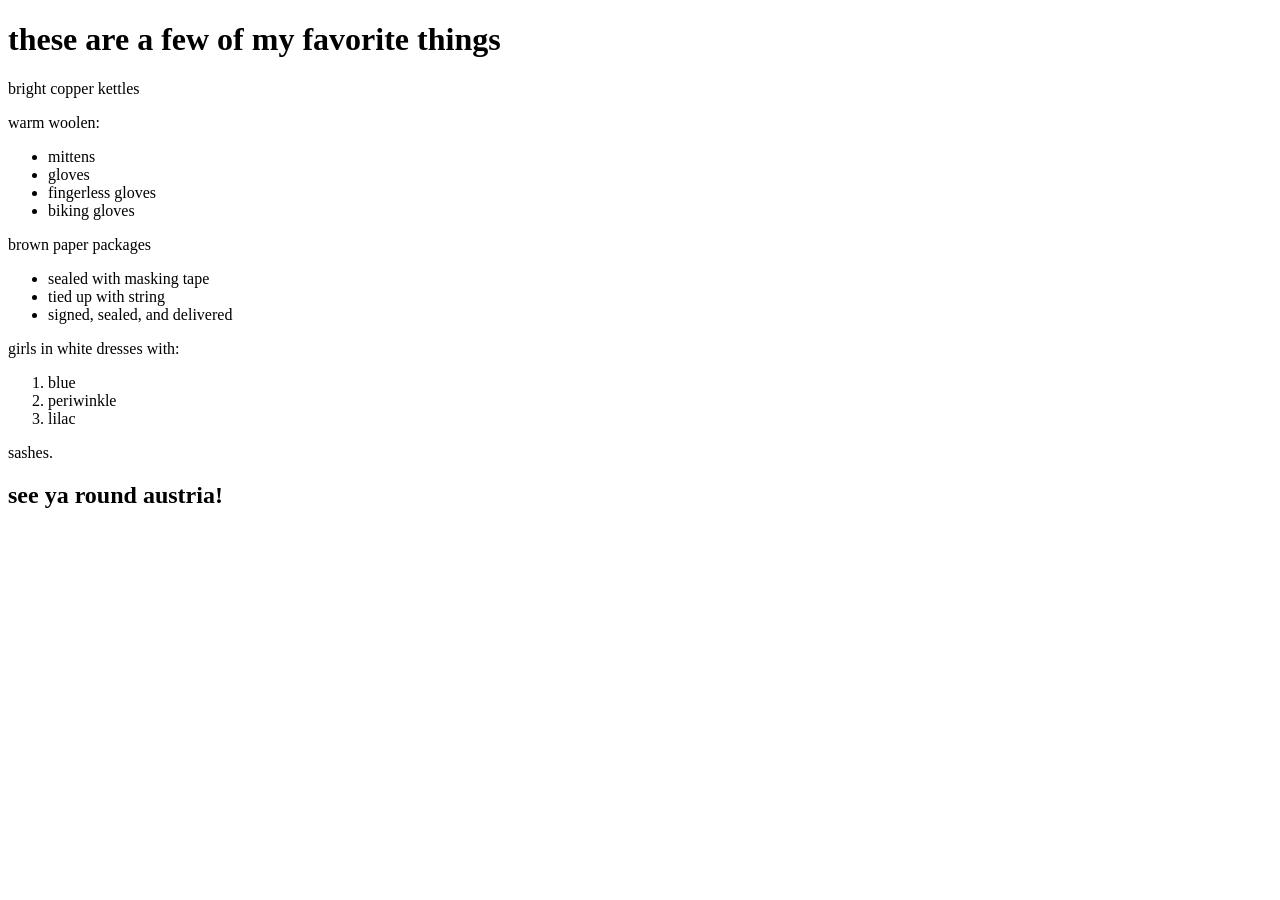
==== favorite-things.html @ 4cc280c6 "you can't do whatever you want" ====
<!DOCTYPE html>
<html>
  <head>
    <title>Ali's favorite things</title>
  </head>
  <body>
    <h1>these are a few of my favorite things</h1>
    <p>bright copper kettles</p>
    <p>warm woolen:</p>
    <ul>
      <li>mittens</li>
      <li>gloves</li>
      <li>fingerless gloves</li>
      <li>biking gloves</li>
    </ul>
    <p>brown paper packages</p>
    <ul>
      <li>sealed with masking tape</li>
      <li>tied up with string</li>
      <li>signed, sealed, and delivered</li>
    </ul>
    <p>girls in white dresses with:</p>
    <ol>
      <li>blue</li>
      <li>periwinkle</li>
      <li>lilac</li>
    </ol>
    <p>sashes.</p>
    <h2>see ya round austria!</h2>
  </body>
</html>
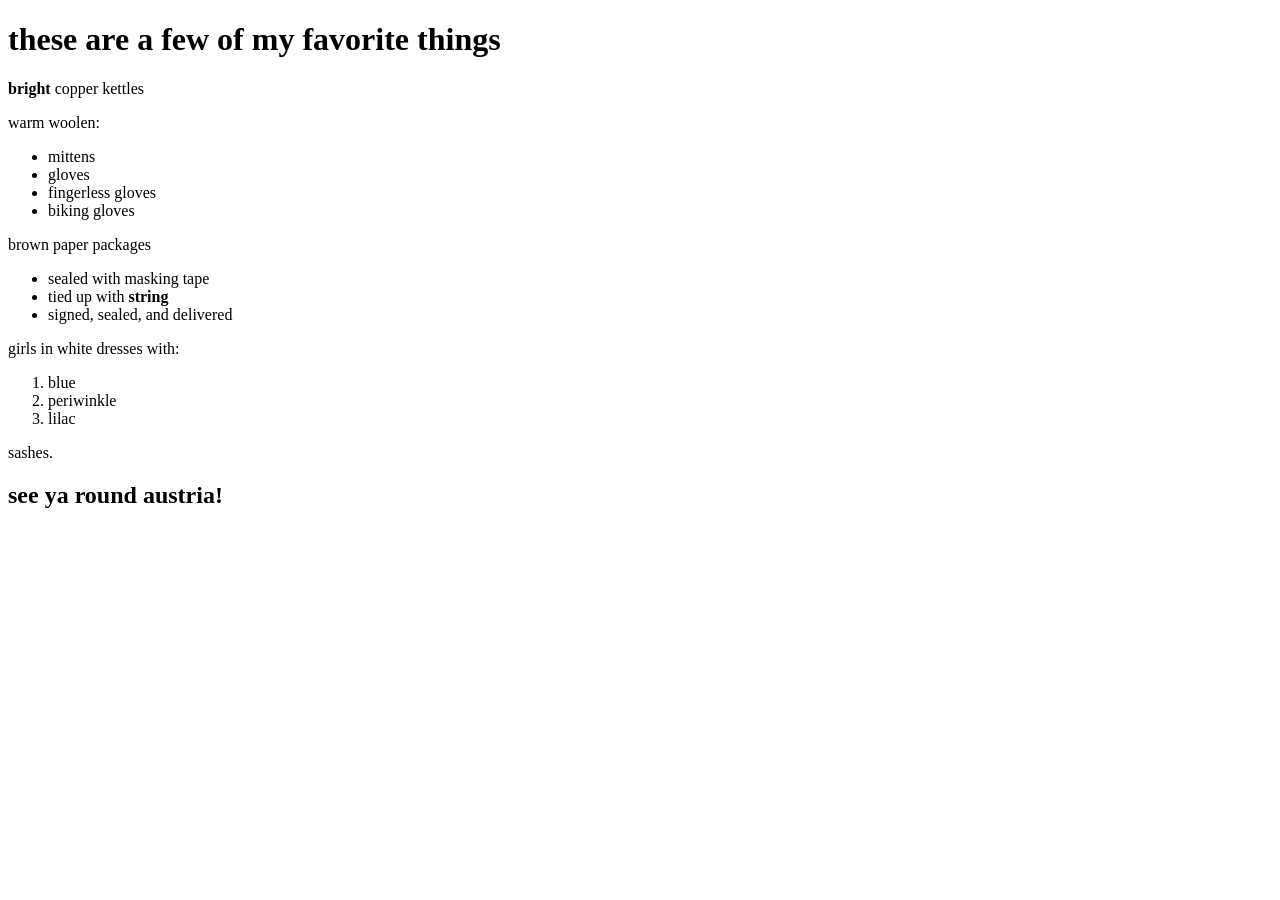
==== commit 2cf288f9: "update some stuff." ====
--- a/favorite-things.html
+++ b/favorite-things.html
@@ -5,7 +5,7 @@
   </head>
   <body>
     <h1>these are a few of my favorite things</h1>
-    <p>bright copper kettles</p>
+    <p><strong>bright</strong> copper kettles</p>
     <p>warm woolen:</p>
     <ul>
       <li>mittens</li>
@@ -16,7 +16,7 @@
     <p>brown paper packages</p>
     <ul>
       <li>sealed with masking tape</li>
-      <li>tied up with string</li>
+      <li>tied up with <strong>string</strong></li>
       <li>signed, sealed, and delivered</li>
     </ul>
     <p>girls in white dresses with:</p>
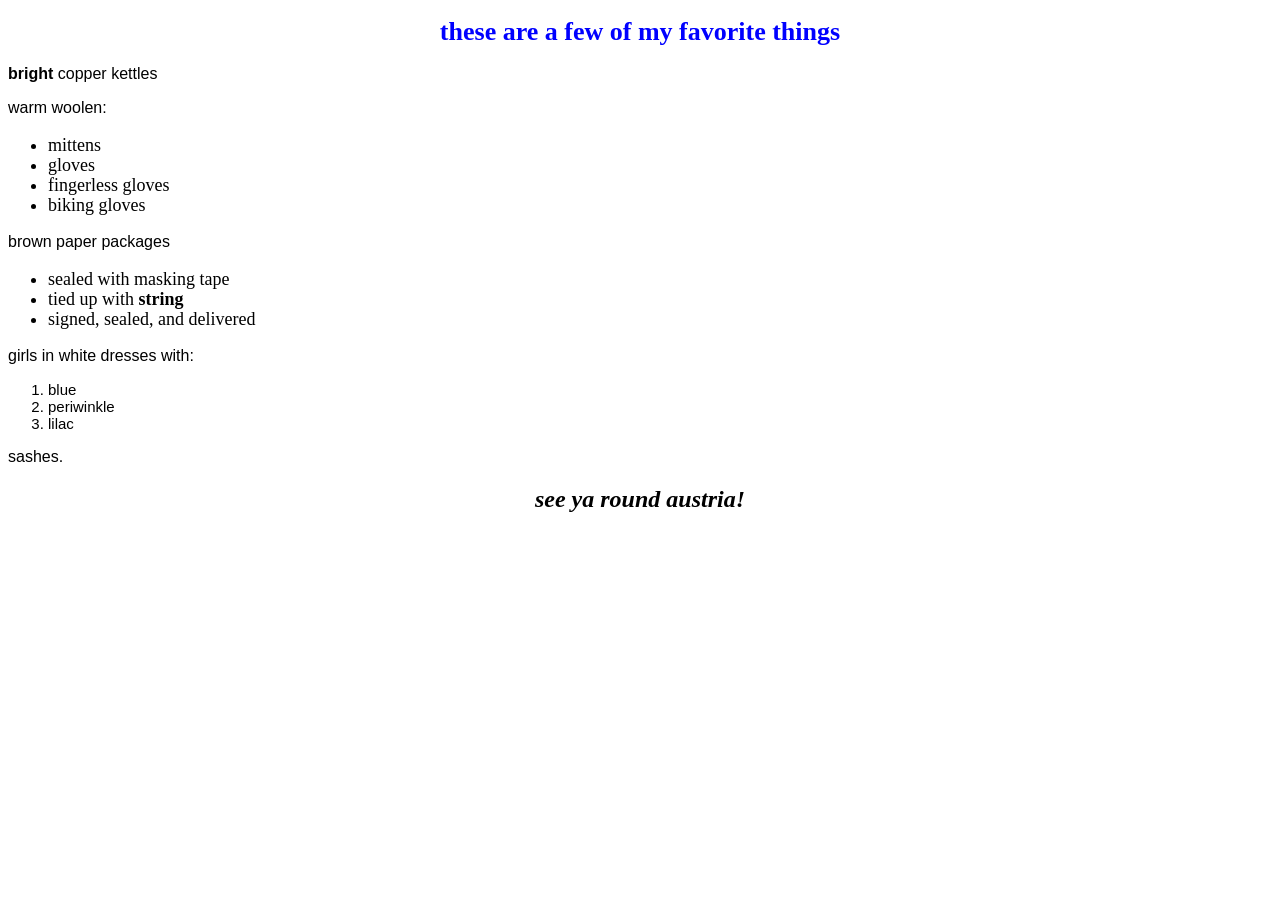
==== commit ed762340: "add css stylings" ====
--- a/favorite-things.html
+++ b/favorite-things.html
@@ -1,6 +1,7 @@
 <!DOCTYPE html>
 <html>
   <head>
+    <link href="css/styles.css" rel="stylesheet" type="text/css">
     <title>Ali's favorite things</title>
   </head>
   <body>
@@ -28,4 +29,4 @@
     <p>sashes.</p>
     <h2>see ya round austria!</h2>
   </body>
-</html>+</html>
--- a/css/styles.css
+++ b/css/styles.css
@@ -0,0 +1,20 @@
+h1 {
+  color: #0000ff;
+  text-align: center;
+  font-size: 26px;
+}
+h2 {
+  font-style: italic;
+  text-align: center;
+}
+p {
+  font-family: sans-serif;
+}
+ul {
+  font-size: 18px;
+  line-height: 20px;
+}
+ol {
+  font-family: Arial, Helvetica, sans-serif;
+  font-size: 15px;
+}
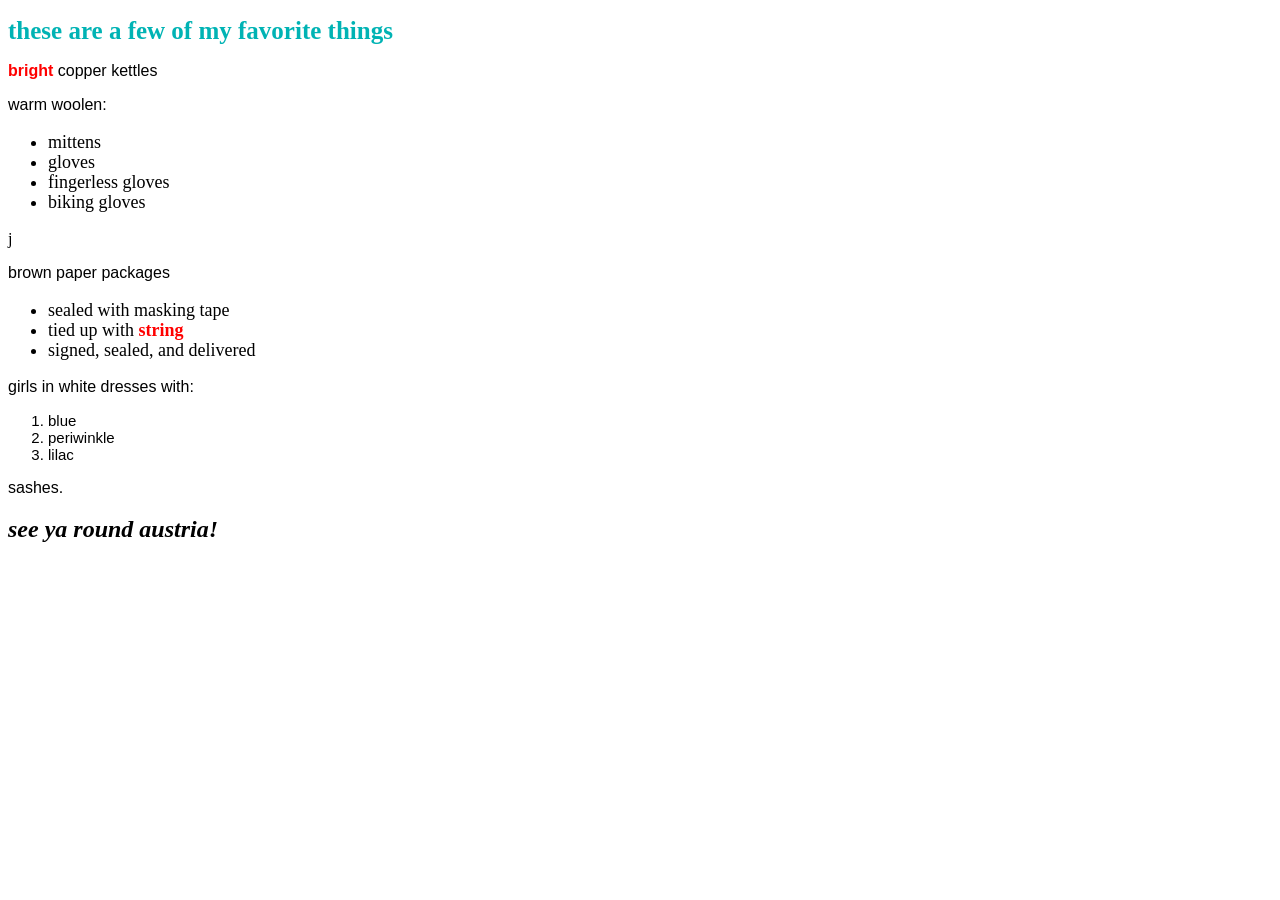
==== commit 68b58032: "update my favorite things" ====
--- a/favorite-things.html
+++ b/favorite-things.html
@@ -14,6 +14,7 @@
       <li>fingerless gloves</li>
       <li>biking gloves</li>
     </ul>
+    j
     <p>brown paper packages</p>
     <ul>
       <li>sealed with masking tape</li>
--- a/css/styles.css
+++ b/css/styles.css
@@ -1,11 +1,11 @@
 h1 {
-  color: #0000ff;
-  text-align: center;
-  font-size: 26px;
+  color:#00b3b4;
+  text-align: left;
+  font-size: 25px;
 }
 h2 {
   font-style: italic;
-  text-align: center;
+  text-align: left;
 }
 p {
   font-family: sans-serif;
@@ -18,3 +18,7 @@
   font-family: Arial, Helvetica, sans-serif;
   font-size: 15px;
 }
+strong {
+  font-weight: bold;
+  color: #ff0000
+}
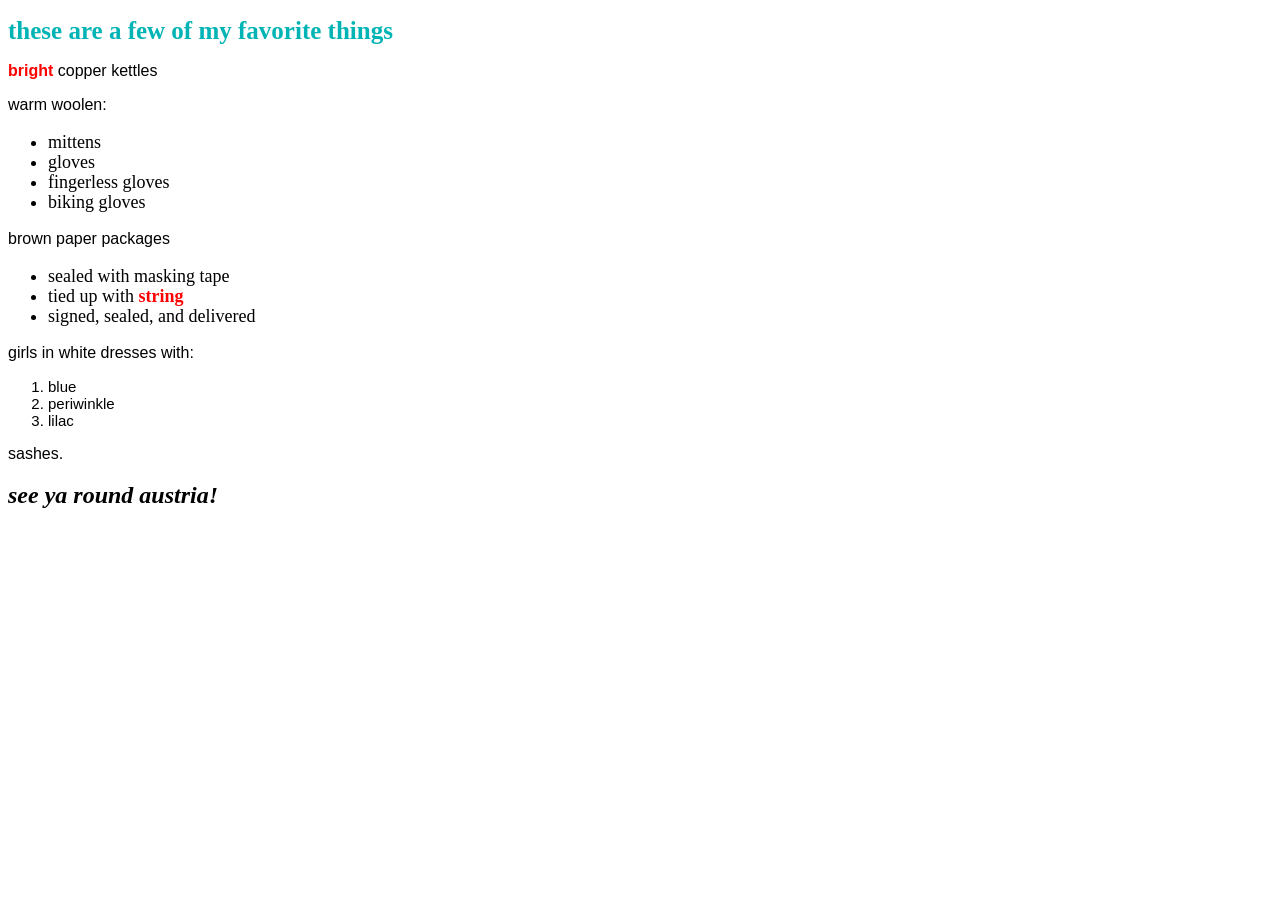
==== commit 36824191: "remove an extraneous j" ====
--- a/favorite-things.html
+++ b/favorite-things.html
@@ -14,7 +14,6 @@
       <li>fingerless gloves</li>
       <li>biking gloves</li>
     </ul>
-    j
     <p>brown paper packages</p>
     <ul>
       <li>sealed with masking tape</li>
